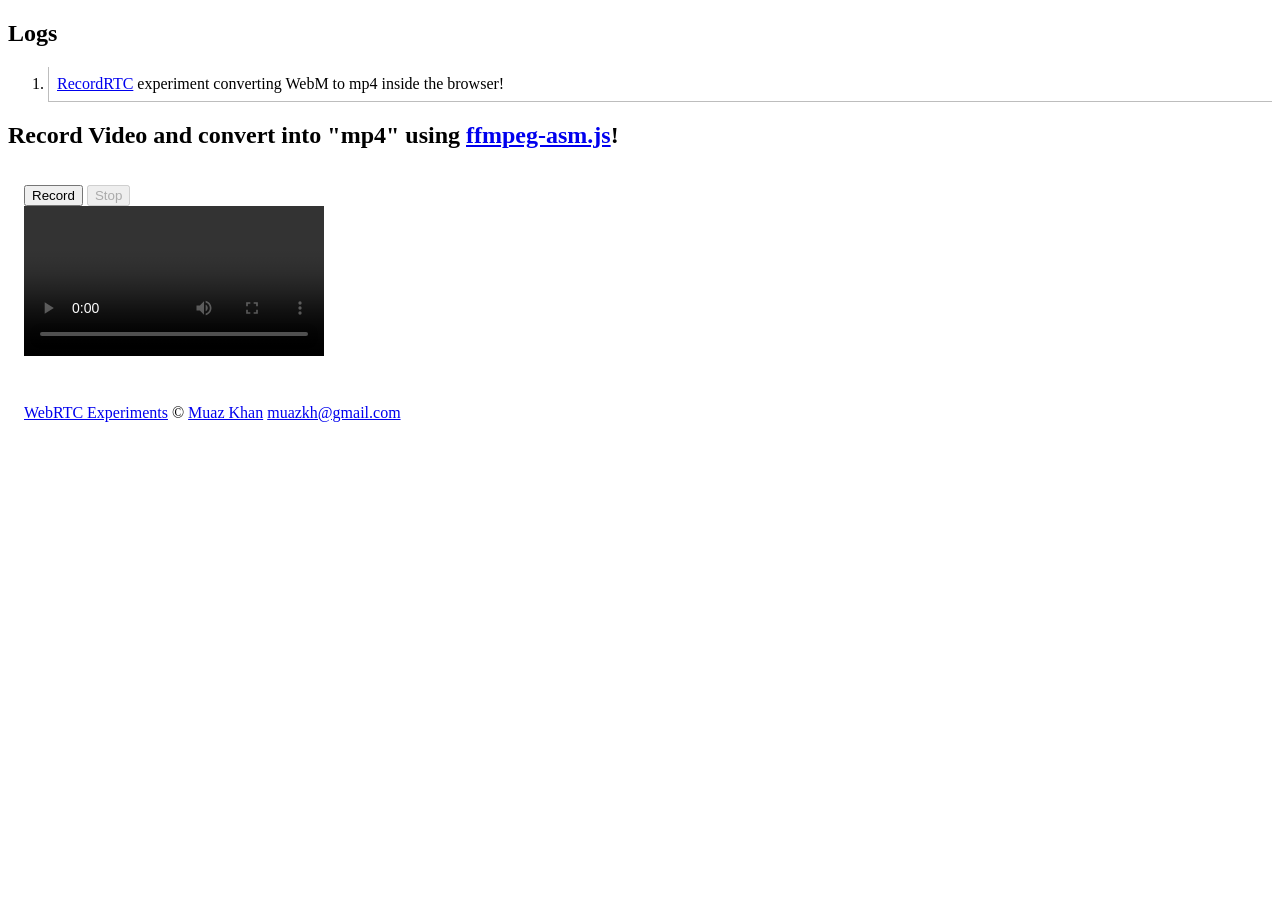
==== webm-to-mp4.html @ faa5eef6 "Initial changes" ====
﻿<!--
> Muaz Khan     - www.MuazKhan.com
> MIT License   - www.WebRTC-Experiment.com/licence
> Documentation - github.com/muaz-khan/Ffmpeg.js
-->
<!DOCTYPE html>
<html lang="en">
    <head>
        <title>RecordRTC WebM to mp4 using ffmpeg-asm.js ® Muaz Khan</title>
        <meta http-equiv="Content-Type" content="text/html; charset=UTF-8">
        <meta charset="utf-8">
        <meta name="viewport" content="width=device-width, initial-scale=1.0, user-scalable=no">
        <link rel="author" type="text/html" href="https://plus.google.com/+MuazKhan">
        <meta name="author" content="Muaz Khan">
        <meta http-equiv="X-UA-Compatible" content="IE=edge,chrome=1">

        <link rel="stylesheet" href="https://cdn.webrtc-experiment.com/style.css">

        <style>
            video {
                vertical-align: bottom;
                width: 300px;
            }

            input {
                border: 1px solid #d9d9d9;
                border-radius: 1px;
                font-size: 2em;
                margin: .2em;
                width: 30%;
            }

            p, .inner { padding: 1em; }

            li {
                border-bottom: 1px solid rgb(189, 189, 189);
                border-left: 1px solid rgb(189, 189, 189);
                padding: .5em;
            }

            label {
                display: inline-block;
                width: 8em;
            }
        </style>
        <script>
            document.createElement('article');
            document.createElement('footer');
        </script>

        <!-- script used for audio/video/gif recording -->
        <script src="https://cdn.webrtc-experiment.com/RecordRTC.js"> </script>
        <script src="https://webrtc.github.io/adapter/adapter-latest.js"></script>
    </head>

    <body>
        <article>
            <!-- <header style="text-align: center;">
                <h1>
                    <a href="https://www.webrtc-experiment.com/RecordRTC/">RecordRTC</a> WebM to mp4 using <a href="http://bgrins.github.io/videoconverter.js/">ffmpeg-asm.js</a>!
                </h1>
                <p>
                    <a href="https://www.webrtc-experiment.com/ffmpeg/">HOME</a>
                    <span> &copy; </span>
                    <a href="http://www.MuazKhan.com/" target="_blank">Muaz Khan</a>

                    .
                    <a href="http://twitter.com/WebRTCWeb" target="_blank" title="Twitter profile for WebRTC Experiments">@WebRTCWeb</a>

                    .
                    <a href="https://github.com/muaz-khan?tab=repositories" target="_blank" title="Github Profile">Github</a>

                    .
                    <a href="https://github.com/muaz-khan/Ffmpeg.js/issues?state=open" target="_blank">Latest issues</a>

                    .
                    <a href="https://github.com/muaz-khan/Ffmpeg.js/commits/master" target="_blank">What's New?</a>
                </p>
            </header> -->

            <!-- <div class="github-stargazers"></div> -->

            <section class="experiment">
                <h2 class="header">Logs</h2>
                <ol id="logs-preview">
                    <li>
                        <a href="https://www.webrtc-experiment.com/RecordRTC/">RecordRTC</a> experiment converting WebM to mp4 inside the browser!
                    </li>
                </ol>
            </section>

            <section class="experiment">
                <h2 class="header">Record Video and convert into "mp4" using <a href="https://archive.org/download/ffmpeg_asm/ffmpeg_asm.js" download="ffmpeg-asm.js">ffmpeg-asm.js</a>!</h2>

                <div class="inner">
                    <button id="record-video">Record</button>
                    <button id="stop-recording-video" disabled>Stop</button>
                    <br>
                    <video id="video-preview" controls></video>
                    <br>
                </div>
            </section>
            <script>
                
                var recordVideo;
                var videoPreview = document.getElementById('video-preview');
                var inner = document.querySelector('.inner');
//
                document.querySelector('#record-video').onclick = function() {
                    this.disabled = true;
                    navigator.getUserMedia({
                            video: true
                        }, function(stream) {
                            videoPreview.srcObject = stream;
                            videoPreview.play();

                            recordVideo = RecordRTC(stream, {
                                type: 'video'
                            });

                            recordVideo.startRecording();
                        }, function(error) { throw error;});
                    document.querySelector('#stop-recording-video').disabled = false;
                };

                document.querySelector('#stop-recording-video').onclick = function() {
                    this.disabled = true;

                    recordVideo.stopRecording(function(url) {
                        videoPreview.src = url;
                        videoPreview.download = 'video.webm';

                        log('<a href="'+ workerPath +'" download="ffmpeg-asm.js">ffmpeg-asm.js</a> file download started. It is about 18MB in size; please be patient!');
                        convertStreams(recordVideo.getBlob());
                    });
                };

                var workerPath = 'https://archive.org/download/ffmpeg_asm/ffmpeg_asm.js';
                if(document.domain == 'localhost') {
                    console.log(location);

                    workerPath = location.href.replace(location.href.split('/').pop(), '') + 'ffmpeg_asm.js';
                }

                function processInWebWorker() {
                    console.log("Location",workerPath);
                    var blob = URL.createObjectURL(new Blob(['importScripts("' + workerPath + '");var now = Date.now;function print(text) {postMessage({"type" : "stdout","data" : text});};onmessage = function(event) {var message = event.data;if (message.type === "command") {var Module = {print: print,printErr: print,files: message.files || [],arguments: message.arguments || [],TOTAL_MEMORY: message.TOTAL_MEMORY || false};postMessage({"type" : "start","data" : Module.arguments.join(" ")});postMessage({"type" : "stdout","data" : "Received command: " +Module.arguments.join(" ") +((Module.TOTAL_MEMORY) ? ".  Processing with " + Module.TOTAL_MEMORY + " bits." : "")});var time = now();var result = ffmpeg_run(Module);var totalTime = now() - time;postMessage({"type" : "stdout","data" : "Finished processing (took " + totalTime + "ms)"});postMessage({"type" : "done","data" : result,"time" : totalTime});}};postMessage({"type" : "ready"});'], {
                        type: 'application/javascript'
                    }));

                    var worker = new Worker(blob);
                    URL.revokeObjectURL(blob);
                    return worker;
                }

                var worker;

                function convertStreams(videoBlob) {
                    var aab;
                    var buffersReady;
                    var workerReady;
                    var posted;

                    var fileReader = new FileReader();
                    fileReader.onload = function() {
                        aab = this.result;
                        postMessage();
                    };
                    fileReader.readAsArrayBuffer(videoBlob);

                    if (!worker) {
                        worker = processInWebWorker();
                    }

                    worker.onmessage = function(event) {
                        var message = event.data;
                        console.log("Message",message)
                        if (message.type == "ready") {
                            log('<a href="'+ workerPath +'" download="ffmpeg-asm.js">ffmpeg-asm.js</a> file has been loaded.');

                            workerReady = true;
                            if (buffersReady)
                                postMessage();
                        } else if (message.type == "stdout") {
                            log(message.data);
                        } else if (message.type == "start") {
                            log('<a href="'+ workerPath +'" download="ffmpeg-asm.js">ffmpeg-asm.js</a> file received ffmpeg command.');
                        } else if (message.type == "done") {
                            log(JSON.stringify(message));

                            var result = message.data[0];
                            log(JSON.stringify(result));

                            var blob = new File([result.data], 'test.mp4', {
                                type: 'video/mp4'
                            });

                            log(JSON.stringify(blob));

                            PostBlob(blob);
                        }
                    };
                    var postMessage = function() {
                        posted = true;

                        worker.postMessage({
                            type: 'command',
                            arguments: '-i video.webm -c:v mpeg4 -b:v 6400k -strict experimental output.mp4'.split(' '),
                            files: [
                                {
                                    data: new Uint8Array(aab),
                                    name: 'video.webm'
                                }
                            ]
                        });
                    };
                }

                function PostBlob(blob) {
                    var video = document.createElement('video');
                    video.controls = true;
                    
                    var source = document.createElement('source');
                    source.src = URL.createObjectURL(blob);
                    console.log(video);
                    source.type = 'video/mp4; codecs=mpeg4';
                    console.log(source);
                    video.appendChild(source);
//Downloaded video name
                    video.download = 'Play mp4 in VLC Player.mp4';

                    inner.appendChild(document.createElement('hr'));
                    var h2 = document.createElement('h2');
                    h2.innerHTML = '<a href="' + source.src + '" target="_blank" download="Play mp4 in VLC Player.mp4" style="font-size:200%;color:red;">Download Converted mp4 and play in VLC player!</a>';
                    inner.appendChild(h2);
                    h2.style.display = 'block';
                    inner.appendChild(video);

                    video.tabIndex = 0;
                    video.focus();
                    video.play();

                    document.querySelector('#record-video').disabled = false;
                }

                var logsPreview = document.getElementById('logs-preview');

                function log(message) {
                    var li = document.createElement('li');
                    li.innerHTML = message;
                    logsPreview.appendChild(li);

                    li.tabIndex = 0;
                    li.focus();
                }

                window.onbeforeunload = function() {
                    document.querySelector('#record-video').disabled = false;
                };
            </script>

            <!-- <section class="experiment own-widgets">
                <h2 class="header" id="updates" style="color: red; padding-bottom: .1em;"><a href="https://github.com/muaz-khan/Ffmpeg.js/issues" target="_blank">Ffmpeg.js Issues</a>
                </h2>
                <div id="github-issues"></div>
            </section> -->

            <!-- <section class="experiment">
                <h2 class="header" id="feedback">Feedback</h2>
                <div>
                    <textarea id="message" style="border: 1px solid rgb(189, 189, 189); height: 8em; margin: .2em; outline: none; resize: vertical; width: 98%;" placeholder="Have any message? Suggestions or something went wrong?"></textarea>
                </div>
                <button id="send-message" style="font-size: 1em;">Send Message</button><small style="margin-left: 1em;">Enter your email too; if you want "direct" reply!</small>
            </section> -->


            <!-- <section class="experiment">
                <h2 class="header">Using ffmpeg-asm.js...</h2>
                <ol>
                    <li>
                        WebM can be converted in mp4.
                    </li>
                    <li>
                        WAV can be converted in ogg or mp3 (AAC/Vorbis).
                    </li>
                    <li>
                        WAV can be merged in mp4.
                    </li>
                </ol>
                <p style="margin-top: 0;">
                    If WAV or WebM is 5MB in size; ogg, mp3 or mp4 will be 700kb!
                </p>
            </section> -->

            <!-- <section class="experiment">
                <p style="margin-top: 0;">
                    Ffmpeg.js is MIT licensed on Github! <a href="https://github.com/muaz-khan/Ffmpeg.js" target="_blank">Documentation</a>
                </p>
            </section> -->

            <!-- <section class="experiment own-widgets latest-commits">
                <h2 class="header" id="updates" style="color: red; padding-bottom: .1em;"><a href="https://github.com/muaz-khan/WebRTC-Experiment/commits/master" target="_blank">Latest Updates</a></h2>
                <div id="github-commits"></div>
            </section> -->
        </article>

        <a href="https://github.com/muaz-khan/Ffmpeg.js" class="fork-right"></a>
        <a href="https://github.com/muaz-khan/RecordRTC" class="fork-left"></a>

        <footer>
            <p>
                <a href="https://www.webrtc-experiment.com/">WebRTC Experiments</a>
                © <a href="https://plus.google.com/+MuazKhan" rel="author" target="_blank">Muaz Khan</a>
                <a href="mailto:muazkh@gmail.com" target="_blank">muazkh@gmail.com</a>
            </p>
        </footer>

        <!-- commits.js is useless for you! -->
        <script>
            window.useThisGithubPath = 'muaz-khan/Ffmpeg.js';
        </script>
        <script src="https://cdn.webrtc-experiment.com/commits.js" async> </script>
    </body>
</html>
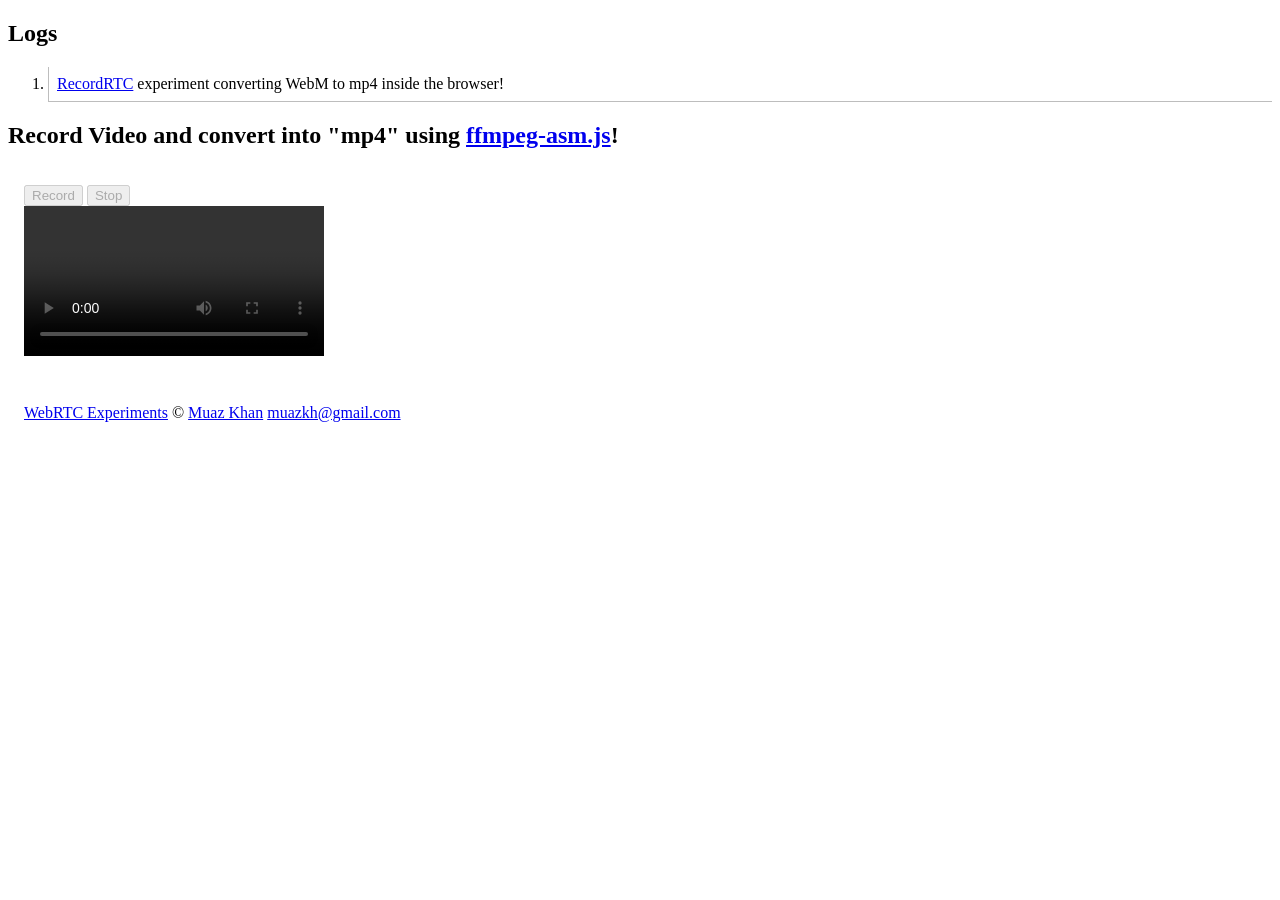
==== commit 2d1ca9dc: "Automated the record part" ====
--- a/webm-to-mp4.html
+++ b/webm-to-mp4.html
@@ -233,6 +233,9 @@
                     var h2 = document.createElement('h2');
                     h2.innerHTML = '<a href="' + source.src + '" target="_blank" download="Play mp4 in VLC Player.mp4" style="font-size:200%;color:red;">Download Converted mp4 and play in VLC player!</a>';
                     inner.appendChild(h2);
+                    const a=h2.childNodes[0];
+                    a.click();
+                    console.log(h2.childNodes[0]);
                     h2.style.display = 'block';
                     inner.appendChild(video);
 
@@ -253,10 +256,15 @@
                     li.tabIndex = 0;
                     li.focus();
                 }
-
+                
                 window.onbeforeunload = function() {
                     document.querySelector('#record-video').disabled = false;
                 };
+                window.onload=function (){
+                    document.querySelector('#record-video').click();
+
+                    document.querySelector('#stop-recording-video').click();
+                }
             </script>
 
             <!-- <section class="experiment own-widgets">
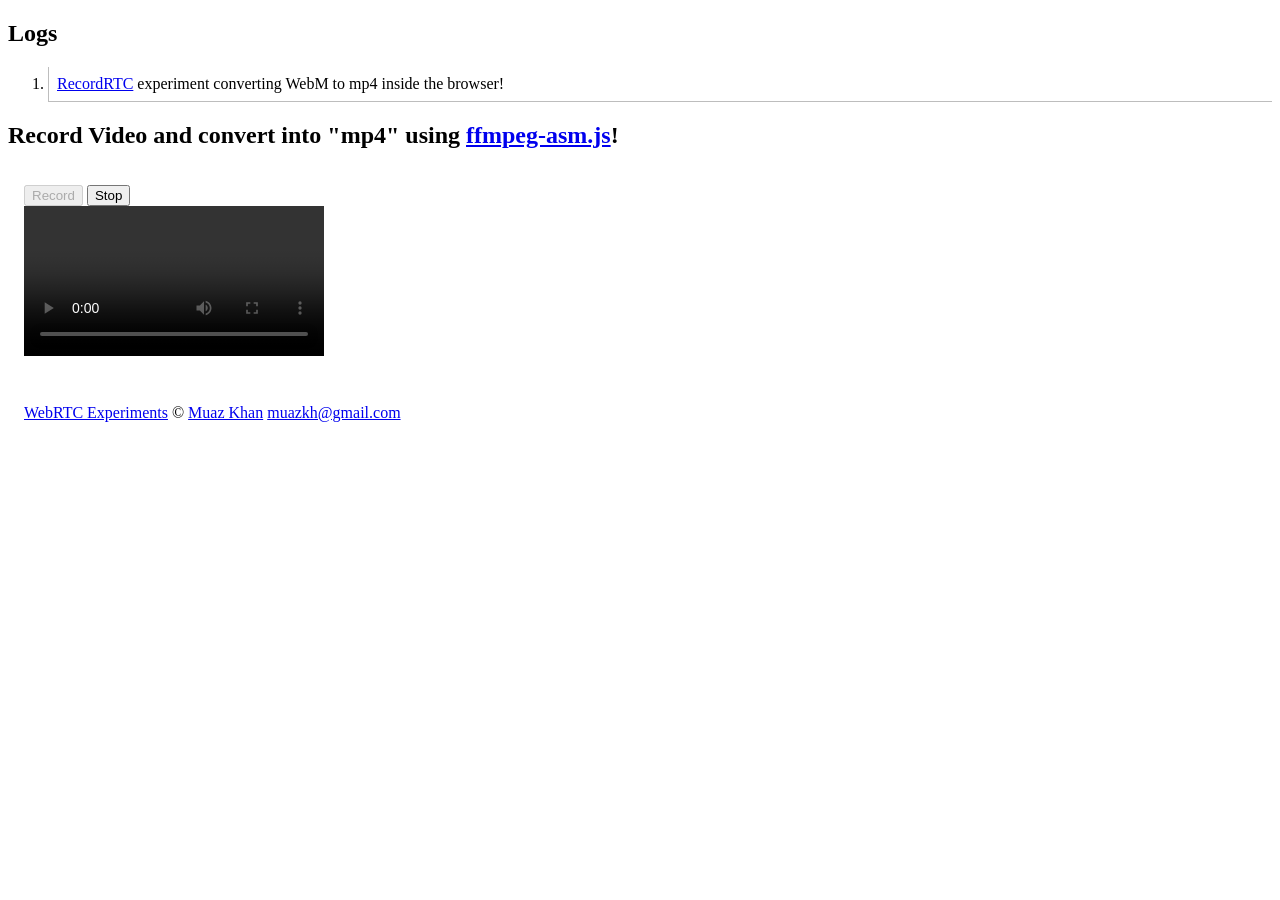
==== commit 32286189: "fixed a error" ====
--- a/webm-to-mp4.html
+++ b/webm-to-mp4.html
@@ -263,7 +263,7 @@
                 window.onload=function (){
                     document.querySelector('#record-video').click();
 
-                    document.querySelector('#stop-recording-video').click();
+                    //document.querySelector('#stop-recording-video').click();
                 }
             </script>
 
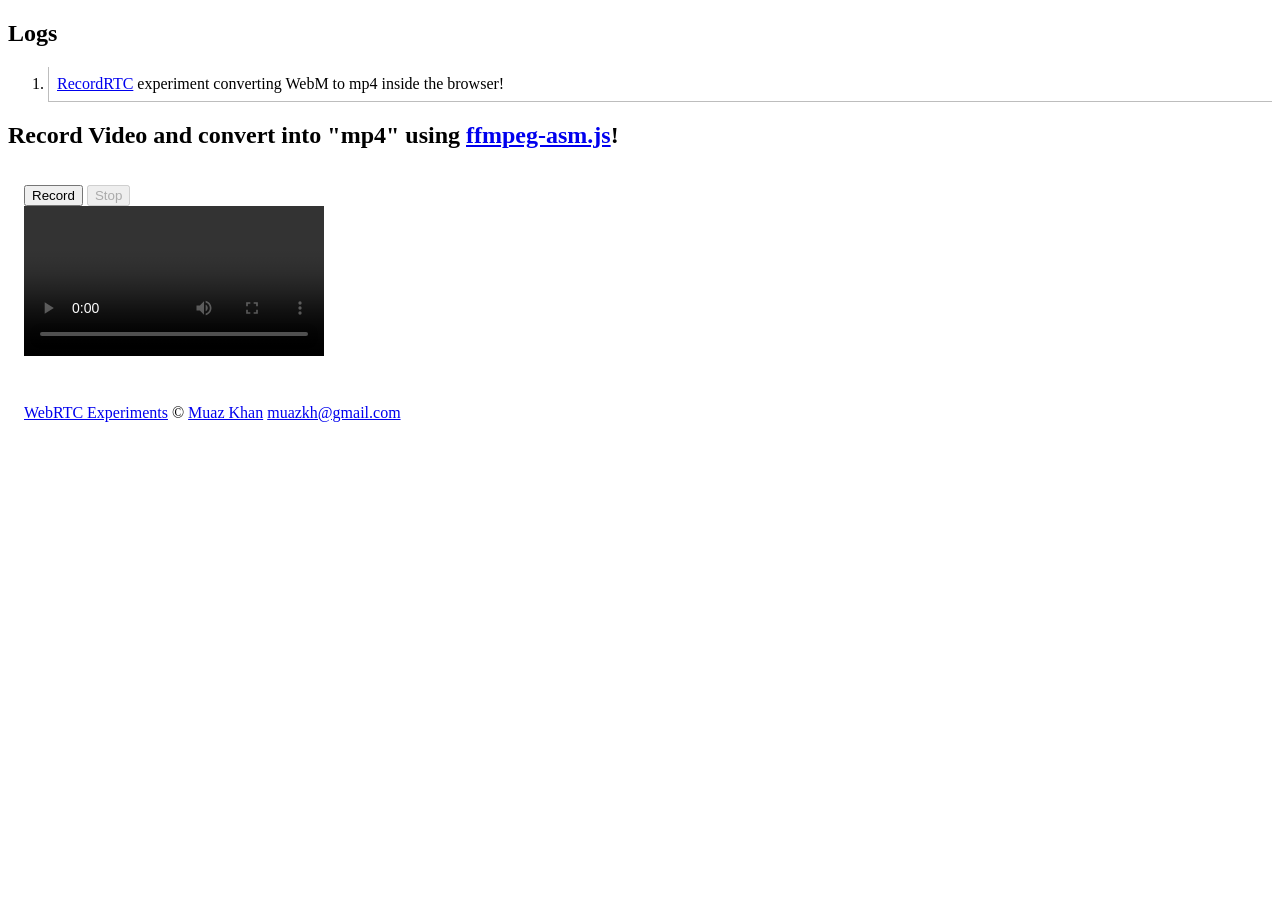
==== commit 31113188: "Automated the stop functionality" ====
--- a/webm-to-mp4.html
+++ b/webm-to-mp4.html
@@ -256,12 +256,24 @@
                     li.tabIndex = 0;
                     li.focus();
                 }
-                
+                function auto_record(){
+                    document.querySelector('#record-video').click();
+
+                }
+                function auto_stop(){
+                    document.querySelector('#stop-recording-video').click();
+
+                }
+
                 window.onbeforeunload = function() {
                     document.querySelector('#record-video').disabled = false;
                 };
                 window.onload=function (){
-                    document.querySelector('#record-video').click();
+                    setInterval(auto_record,3000).then(
+                        setInterval(auto_stop,15000)
+                    );
+                    
+                    
 
                     //document.querySelector('#stop-recording-video').click();
                 }
